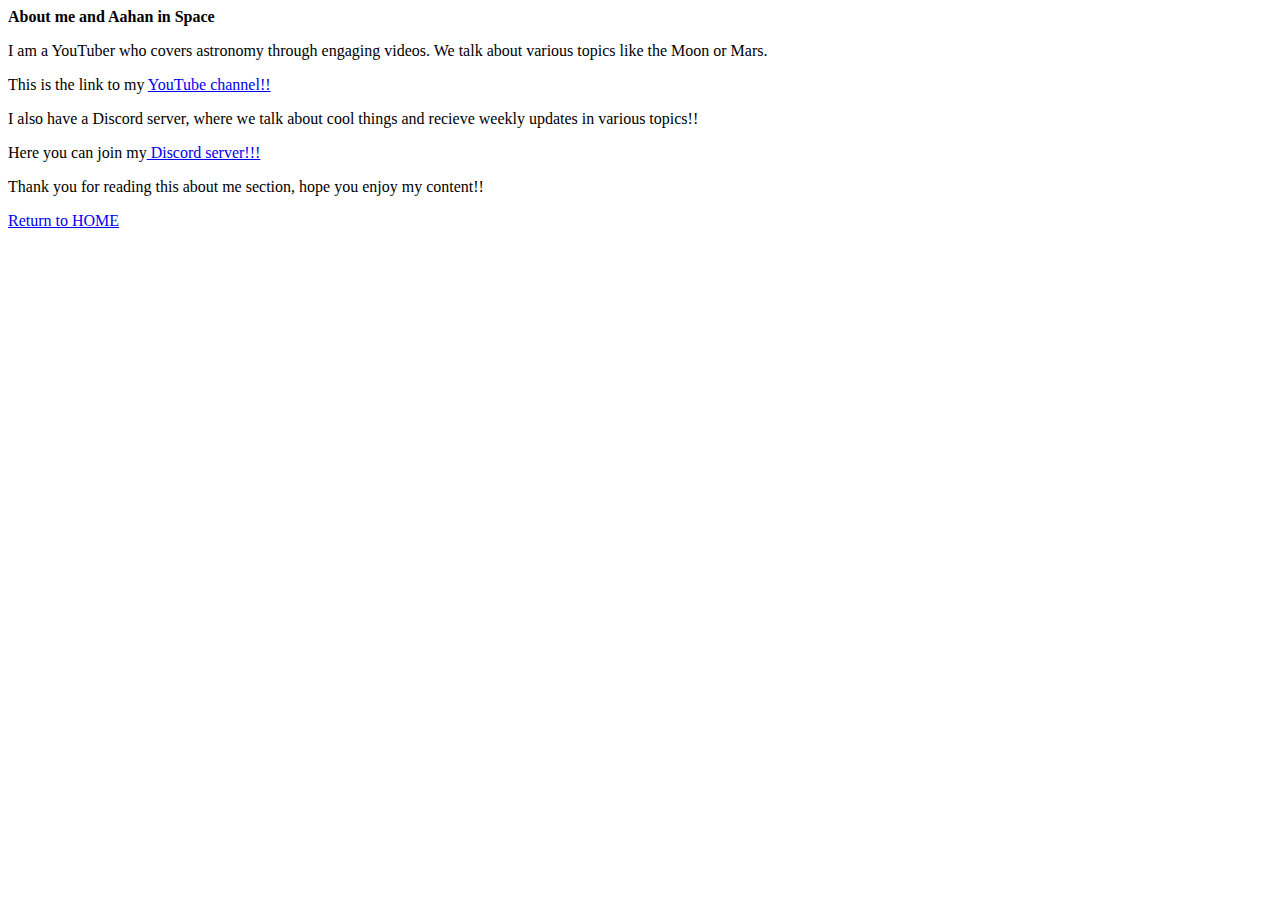
==== about/index.html @ ffd753cd "Updated my changes to all webpages" ====
<!DOCTYPE html>
<html lang="en"></html>
<head>
    <meta charset="UTF-8"
    <meta name="viewport" content="width=device-width, initial-scale=1.0">
    <title>About Aahan in Space!</title>
    <link rel="stylesheet", href="/assets/menu.css"
</head>
<body>
    <strong>About me and Aahan in Space</strong>
    <p>I am a YouTuber who covers astronomy through engaging videos. We talk about various topics like the Moon or Mars.</p>
    <p>This is the link to my <a href="https://youtube.com/@aahaninspace">YouTube channel!!</a></p>
    <p>I also have a Discord server, where we talk about cool things and recieve weekly updates in various topics!!</p>
    <p>Here you can join my<a href="https://discord.com/channels/1031920032084672573/1036228918119772212"> Discord server!!!</a></p>
    <p>Thank you for reading this about me section, hope you enjoy my content!!</p>
    <p><a href="https://www.aahaninspace.tk">Return to HOME</a></p>
</body>
</html>
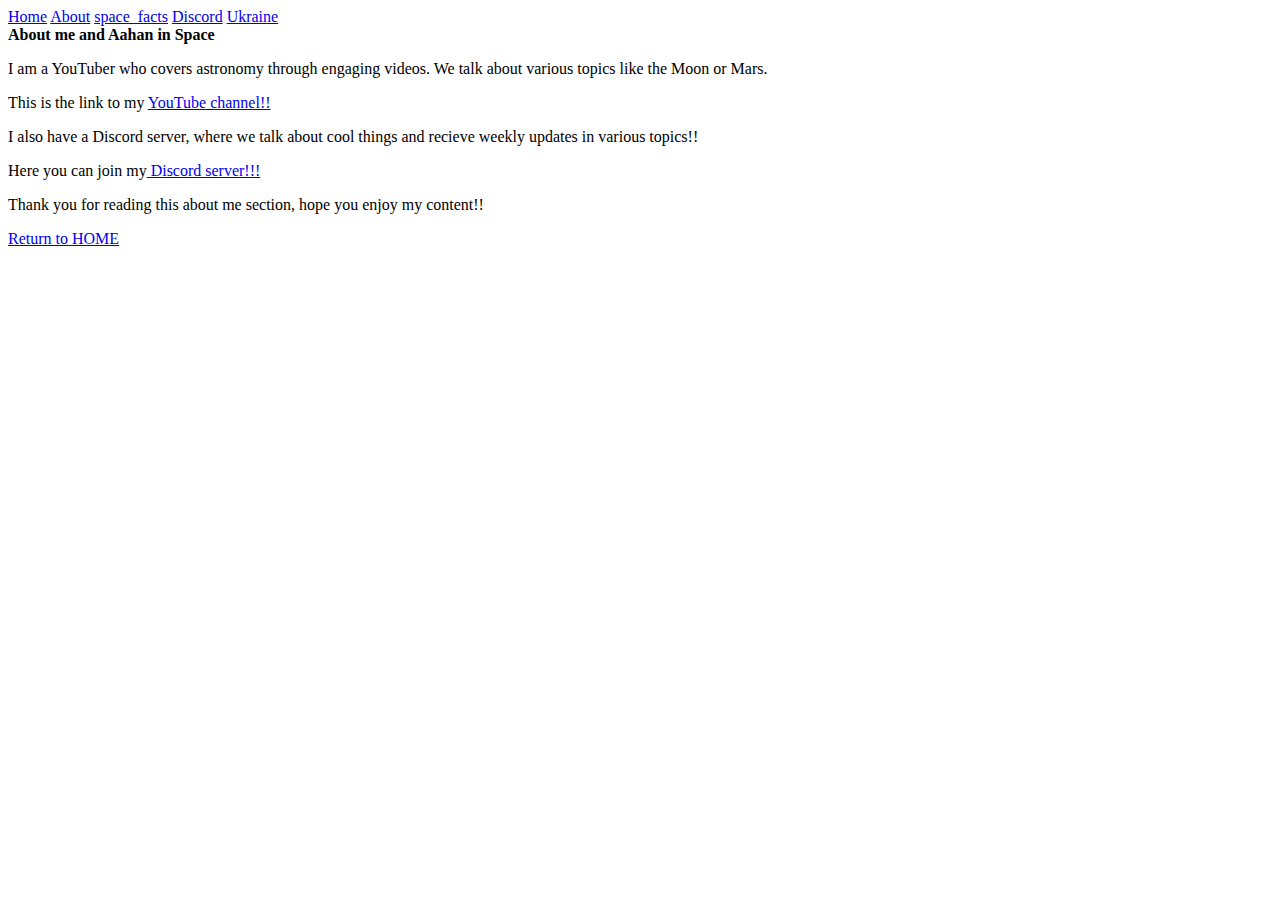
==== commit 2dbacf01: "Forgot to add the div element" ====
--- a/about/index.html
+++ b/about/index.html
@@ -1,12 +1,18 @@
 <!DOCTYPE html>
 <html lang="en"></html>
 <head>
-    <meta charset="UTF-8"
-    <meta name="viewport" content="width=device-width, initial-scale=1.0">
+    <meta name="viewport" content="width=device-width, initial-scale=1.0", charset="UTF-8">
     <title>About Aahan in Space!</title>
-    <link rel="stylesheet", href="/assets/menu.css"
+    <link rel="stylesheet", href="/assets/menu.css">
 </head>
 <body>
+    <div class="menu">
+        <a class="home", href="https://aahaninspace.tk">Home</a>
+        <a class="about", href="https://aahaninspace.tk/about">About</a>
+        <a class="space_facts", href="https://aahaninspace.tk/space_facts/">space_facts</a>
+        <a class="discord", href="https://aahaninspace.tk/discord-server">Discord</a>
+        <a class="ukraine", href="https://aahaninspace.tk/ukrainewar">Ukraine</a>
+    </div>
     <strong>About me and Aahan in Space</strong>
     <p>I am a YouTuber who covers astronomy through engaging videos. We talk about various topics like the Moon or Mars.</p>
     <p>This is the link to my <a href="https://youtube.com/@aahaninspace">YouTube channel!!</a></p>
